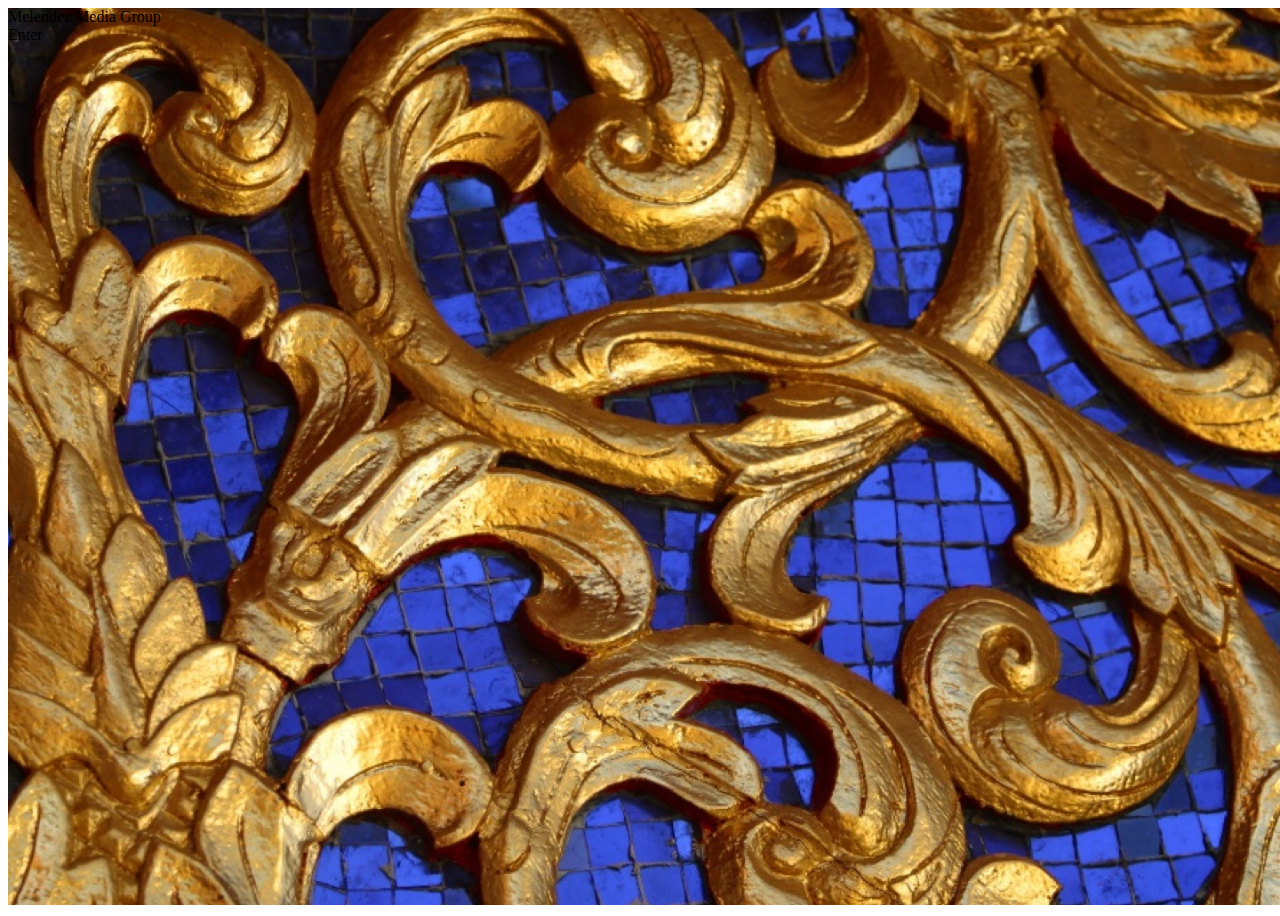
==== index.html @ 6428bcaf "first commit" ====
<!DOCTYPE html>
<html lang="en">
<head>
	<meta charset="UTF-8">
	<title>Melendez Media Group</title>
	<link rel="stylesheet" href="css/main.css">
</head>
<body>
	<div class="tile container">
		<main class="">
			<div>Melendez Media Group</div>
			<div>Enter</div>
		</main>
	</div>
</body>
</html>
---- css/main.css ----
* {
	box-sizing: border-box;
}

.container {
	display: flex;
}

.tile {
	width: 100vw;
	height: 100vh;
	background: url(../img/tile.jpg) no-repeat center center fixed;
	-webkit-background-size: cover;
  	-moz-background-size: cover;
 	 -o-background-size: cover;
 	 background-size: cover;
}

.gray {
	color: #4C4D49;
}

.gold {
	color: #CDA53A;
}
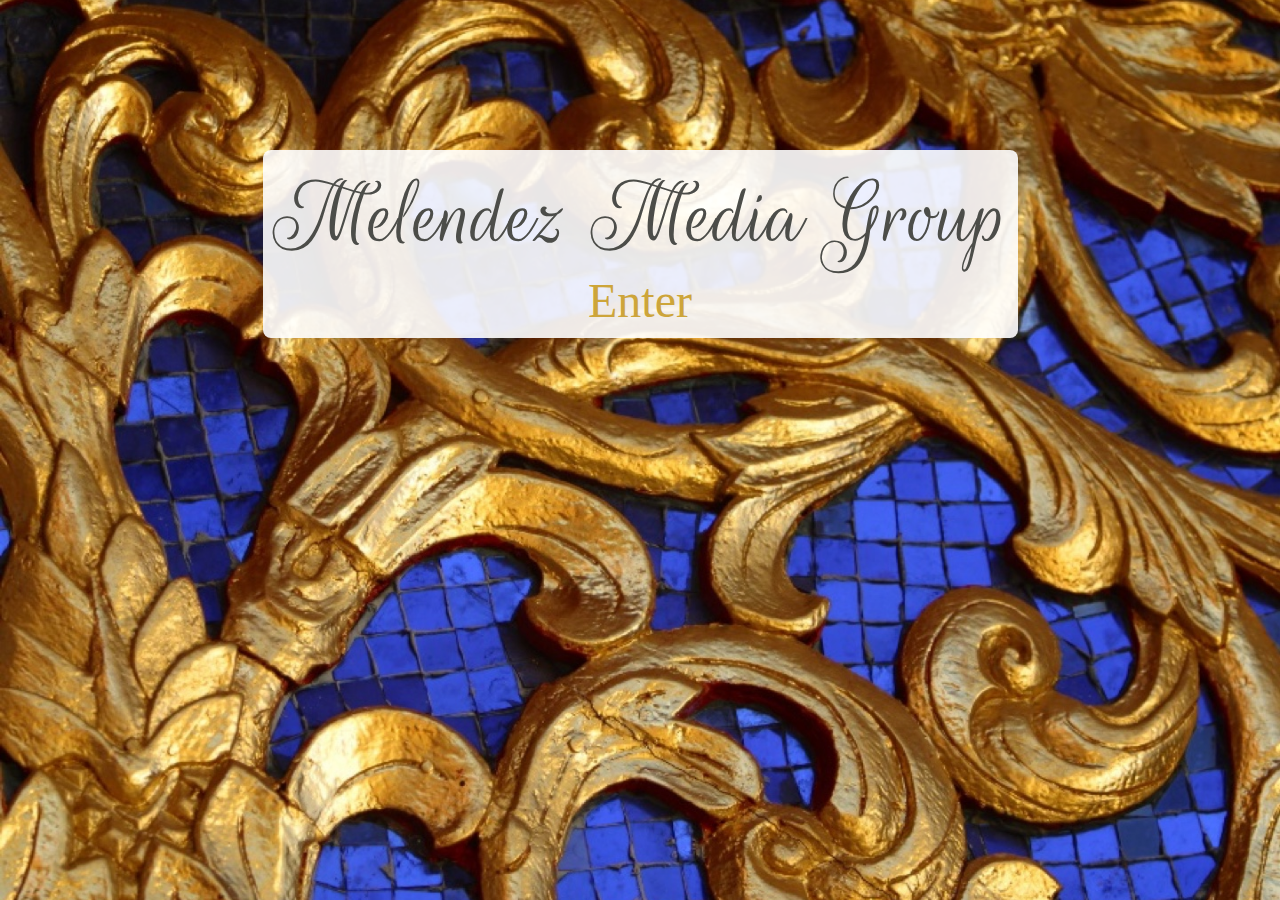
==== commit b18349fc: "homepage styling" ====
--- a/index.html
+++ b/index.html
@@ -3,13 +3,15 @@
 <head>
 	<meta charset="UTF-8">
 	<title>Melendez Media Group</title>
+	<link rel="stylesheet" href="normalize.min.css">
+	<link href="https://fonts.googleapis.com/css?family=Droid+Serif:400,700|Rouge+Script" rel="stylesheet">
 	<link rel="stylesheet" href="css/main.css">
 </head>
 <body>
 	<div class="tile container">
-		<main class="">
-			<div>Melendez Media Group</div>
-			<div>Enter</div>
+		<main class="bg-white-trans">
+			<div class="title">Melendez Media Group</div>
+			<div class="enter">Enter</div>
 		</main>
 	</div>
 </body>
--- a/css/main.css
+++ b/css/main.css
@@ -1,9 +1,17 @@
 * {
 	box-sizing: border-box;
+	padding: 0;
+	margin: 0;
+}
+
+body {
+
 }
 
 .container {
 	display: flex;
+	justify-content: center;
+	align-items: flex-start;
 }
 
 .tile {
@@ -16,10 +24,47 @@
  	 background-size: cover;
 }
 
-.gray {
+.title {
+	font-family: 'Rouge Script', cursive;
 	color: #4C4D49;
+	font-size: 44px;
+	margin: 10px 10px 0;
 }
 
-.gold {
+.enter {
 	color: #CDA53A;
+	font-size: 28px;
+	margin-bottom: 10px;
+}
+
+
+
+main div {
+	text-align: center;
+}
+
+.bg-white-trans {
+	background: rgba(255, 255, 255, .9);
+	border-radius: 8px;
+	margin: 150px 20px 0;
+}
+
+@media screen and (min-width: 512px) {
+	.title {
+
+	}
+
+	.enter {
+		
+	}
+}
+
+@media screen and (min-width:768px ) {
+	.title {
+		font-size: 96px;
+	}
+
+	.enter {
+		font-size: 48px;
+	}
 }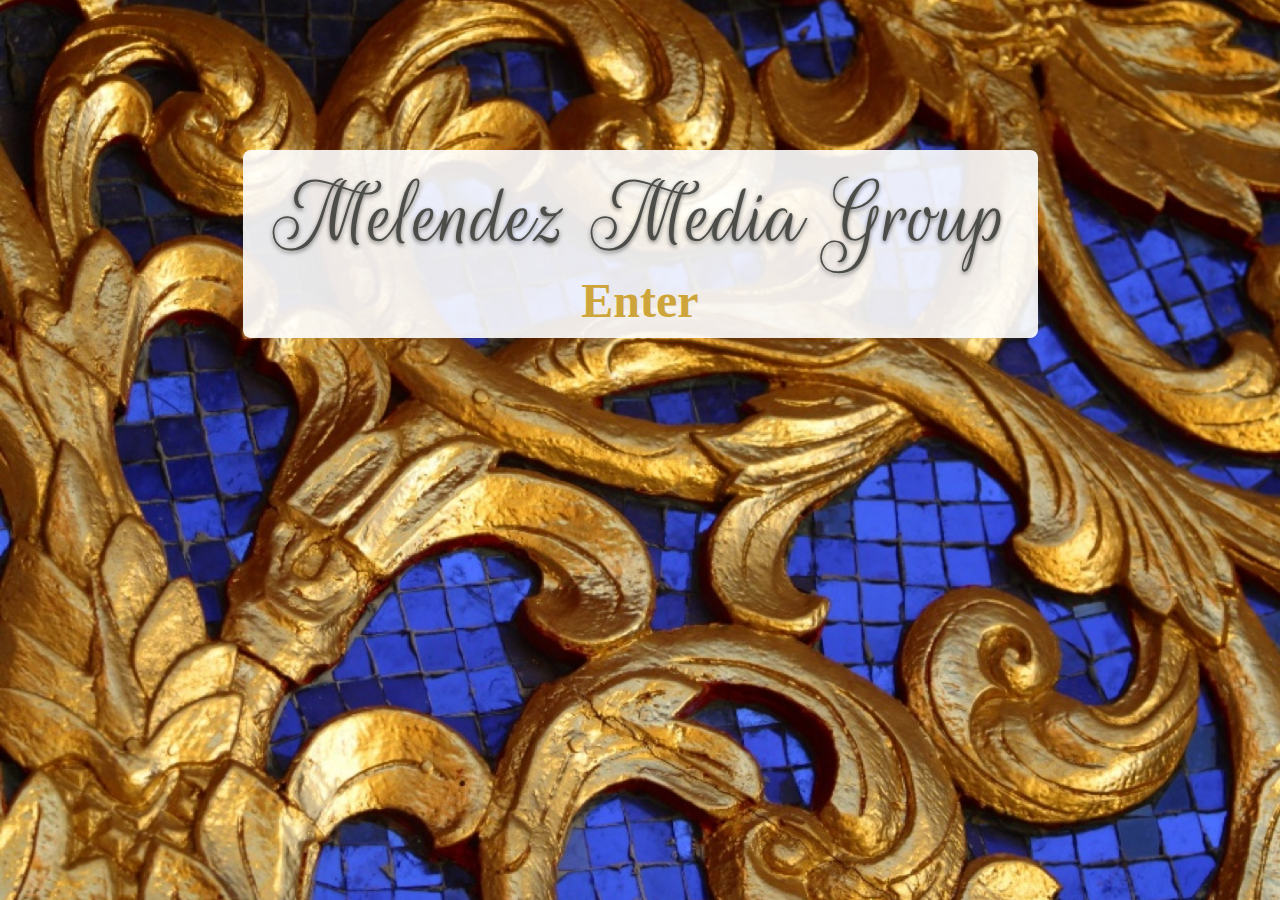
==== commit e93f8a2c: "hover styles" ====
--- a/index.html
+++ b/index.html
@@ -11,7 +11,7 @@
 	<div class="tile container">
 		<main class="bg-white-trans">
 			<div class="title">Melendez Media Group</div>
-			<div class="enter">Enter</div>
+			<div class="enter"><a href="#">Enter</a></div>
 		</main>
 	</div>
 </body>
--- a/css/main.css
+++ b/css/main.css
@@ -6,6 +6,11 @@
 
 body {
 
+}
+
+a {
+	color: inherit;
+	text-decoration: none;
 }
 
 .container {
@@ -29,12 +34,18 @@
 	color: #4C4D49;
 	font-size: 44px;
 	margin: 10px 10px 0;
+	text-shadow: 0px 2px 4px rgba(0,0,0,0.50);
 }
 
 .enter {
 	color: #CDA53A;
 	font-size: 28px;
+	font-weight: 700;
 	margin-bottom: 10px;
+}
+
+.enter a:hover {
+	color: rgba(205,165,57,0.70);
 }
 
 
@@ -49,22 +60,32 @@
 	margin: 150px 20px 0;
 }
 
-@media screen and (min-width: 512px) {
+@media screen and (min-width: 600px) {
 	.title {
-
+		font-size: 64px;
+		margin-left: 20px;
+		margin-right: 20px;
 	}
 
 	.enter {
-		
+		font-size: 42px;
 	}
 }
 
 @media screen and (min-width:768px ) {
 	.title {
-		font-size: 96px;
+		font-size: 80px;
 	}
 
 	.enter {
 		font-size: 48px;
 	}
+}
+
+@media screen and (min-width:1024px) {
+	.title {
+		font-size: 96px;
+		margin-left: 30px;
+		margin-right: 30px;
+	}
 }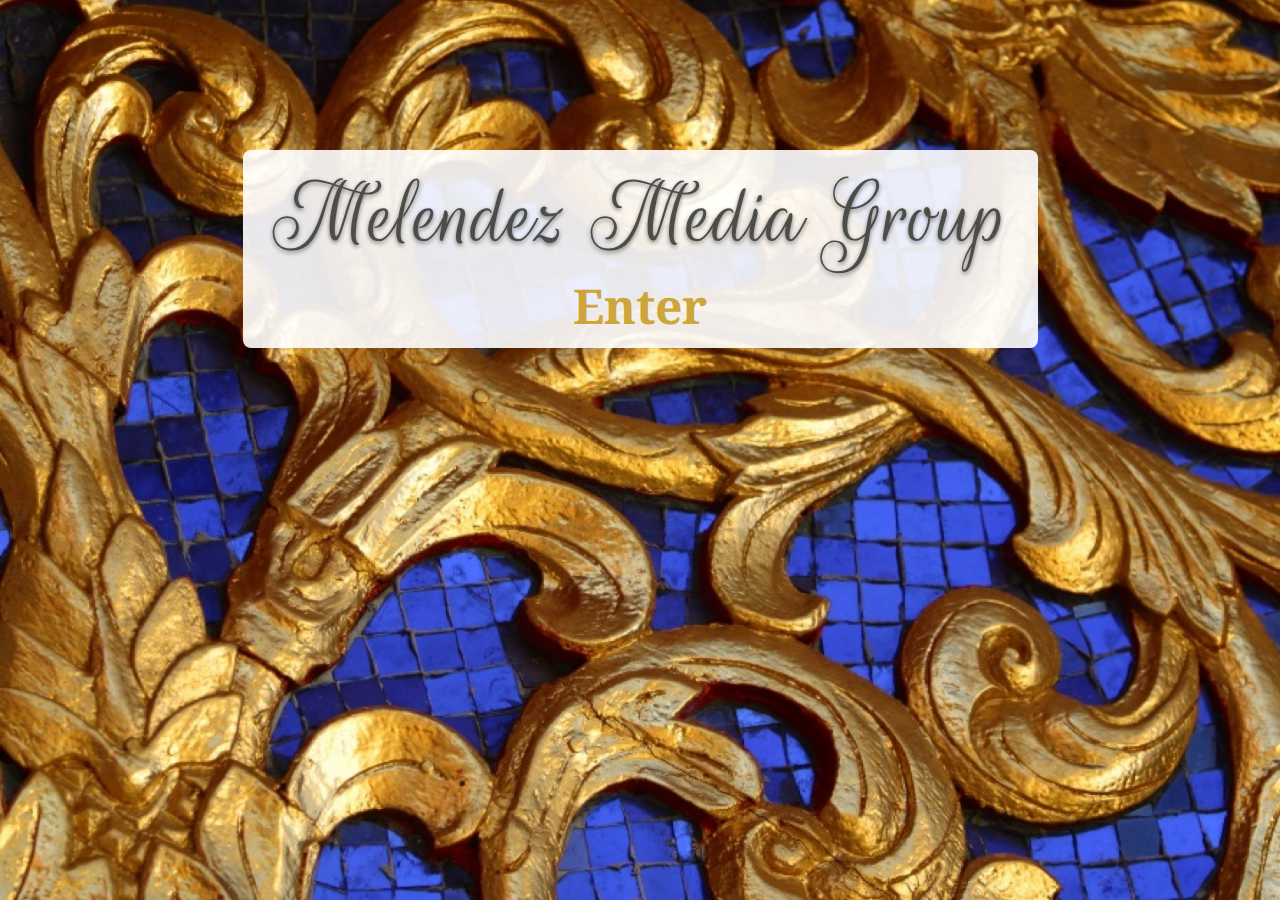
==== commit 0cbc457c: "added jquery" ====
--- a/index.html
+++ b/index.html
@@ -3,7 +3,7 @@
 <head>
 	<meta charset="UTF-8">
 	<title>Melendez Media Group</title>
-	<link rel="stylesheet" href="normalize.min.css">
+	<link rel="stylesheet" href="css/normalize.min.css">
 	<link href="https://fonts.googleapis.com/css?family=Droid+Serif:400,700|Rouge+Script" rel="stylesheet">
 	<link rel="stylesheet" href="css/main.css">
 </head>
@@ -11,8 +11,11 @@
 	<div class="tile container">
 		<main class="bg-white-trans">
 			<div class="title">Melendez Media Group</div>
-			<div class="enter"><a href="#">Enter</a></div>
+			<div class="enter"><a href="http://google.com">Enter</a></div>
 		</main>
 	</div>
+
+	<script   src="https://code.jquery.com/jquery-1.12.4.min.js"   integrity="sha256-ZosEbRLbNQzLpnKIkEdrPv7lOy9C27hHQ+Xp8a4MxAQ="   crossorigin="anonymous"></script>
+	<script src="js/main.js"></script>
 </body>
 </html>--- a/css/main.css
+++ b/css/main.css
@@ -5,7 +5,7 @@
 }
 
 body {
-
+	font-family: 'Droid Serif', serif;;
 }
 
 a {
@@ -13,10 +13,15 @@
 	text-decoration: none;
 }
 
+body {
+	display:none;
+}
+
 .container {
 	display: flex;
 	justify-content: center;
 	align-items: flex-start;
+
 }
 
 .tile {
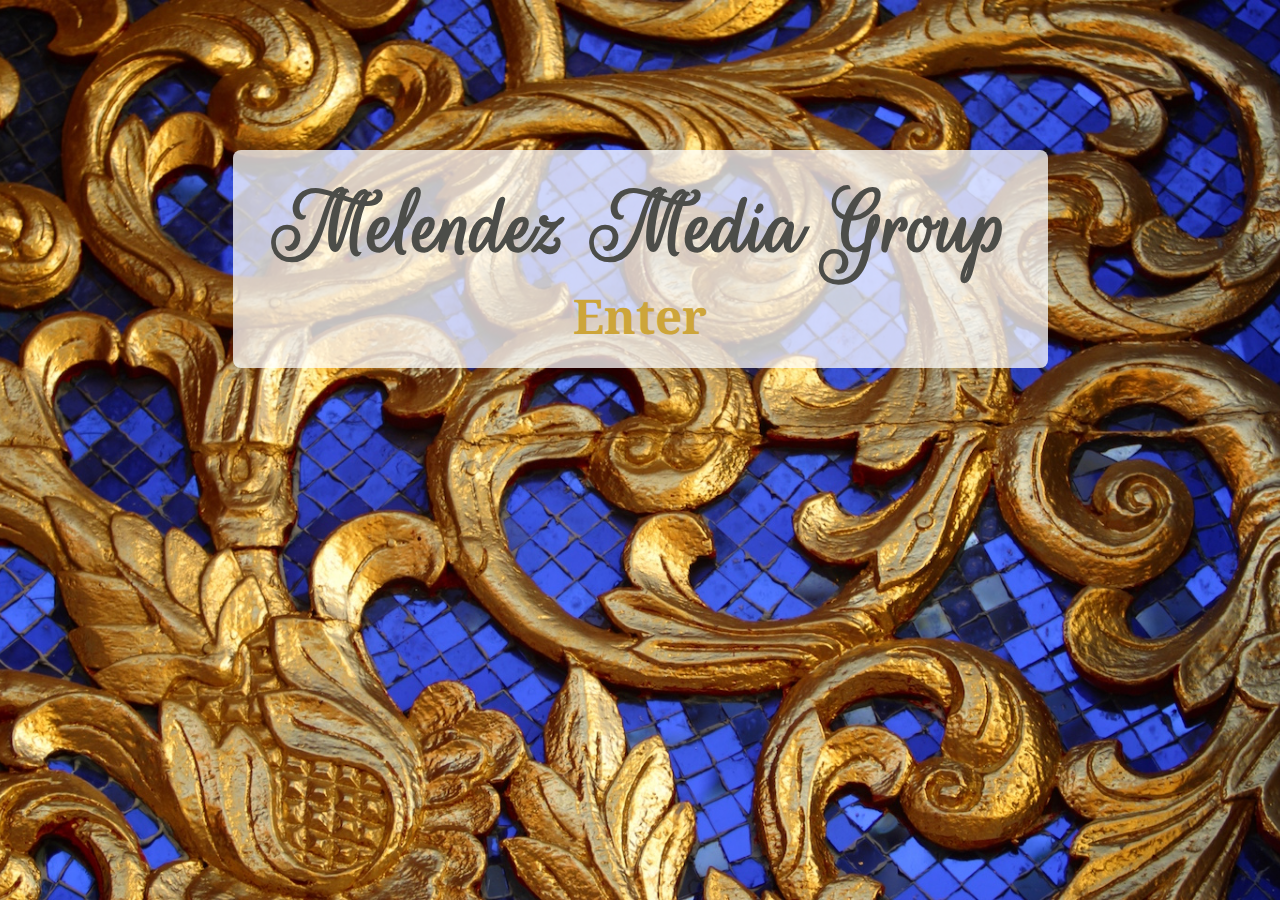
==== commit bf69bca4: "tile and frontpage changes" ====
--- a/index.html
+++ b/index.html
@@ -2,16 +2,18 @@
 <html lang="en">
 <head>
 	<meta charset="UTF-8">
+	<meta name="viewport" content="width=device-width, initial-scale=1">
 	<title>Melendez Media Group</title>
 	<link rel="stylesheet" href="css/normalize.min.css">
 	<link href="https://fonts.googleapis.com/css?family=Droid+Serif:400,700|Rouge+Script" rel="stylesheet">
 	<link rel="stylesheet" href="css/main.css">
 </head>
 <body>
+	<!-- <img src="img/tile.jpg" alt="" class="tile"> -->
 	<div class="tile container">
 		<main class="bg-white-trans">
 			<div class="title">Melendez Media Group</div>
-			<div class="enter"><a href="http://google.com">Enter</a></div>
+			<div class="enter"><a href="site.html">Enter</a></div>
 		</main>
 	</div>
 
--- a/css/main.css
+++ b/css/main.css
@@ -27,26 +27,33 @@
 .tile {
 	width: 100vw;
 	height: 100vh;
-	background: url(../img/tile.jpg) no-repeat center center fixed;
+	background: url(../img/tile2.jpg) no-repeat center center fixed;
 	-webkit-background-size: cover;
   	-moz-background-size: cover;
  	 -o-background-size: cover;
  	 background-size: cover;
 }
 
+/*img.tile {
+	z-index: -10;
+	position: fixed;
+	width: 100vw;
+	height: 100vh;
+}*/
+
 .title {
 	font-family: 'Rouge Script', cursive;
+	font-weight: bold;
 	color: #4C4D49;
-	font-size: 44px;
+	font-size: 34px;
 	margin: 10px 10px 0;
-	text-shadow: 0px 2px 4px rgba(0,0,0,0.50);
 }
 
 .enter {
 	color: #CDA53A;
-	font-size: 28px;
+	font-size: 24px;
 	font-weight: 700;
-	margin-bottom: 10px;
+	margin: 5px 0 10px;
 }
 
 .enter a:hover {
@@ -60,9 +67,20 @@
 }
 
 .bg-white-trans {
-	background: rgba(255, 255, 255, .9);
+	background: rgba(255, 255, 255, .75);
 	border-radius: 8px;
 	margin: 150px 20px 0;
+}
+
+@media screen and (min-width: 375px) {
+	.title{
+		font-size: 38px;
+		margin-right: 20px;
+		margin-left: 20px;
+	}
+	.enter {
+		font-size: 28px;
+	}
 }
 
 @media screen and (min-width: 600px) {
@@ -80,17 +98,21 @@
 @media screen and (min-width:768px ) {
 	.title {
 		font-size: 80px;
+		margin-top: 20px;
+		margin-left: 40px;
+		margin-right: 40px;
 	}
 
 	.enter {
 		font-size: 48px;
+		margin-top: 0;
+		margin-bottom: 20px;
 	}
 }
 
 @media screen and (min-width:1024px) {
 	.title {
 		font-size: 96px;
-		margin-left: 30px;
-		margin-right: 30px;
+
 	}
 }